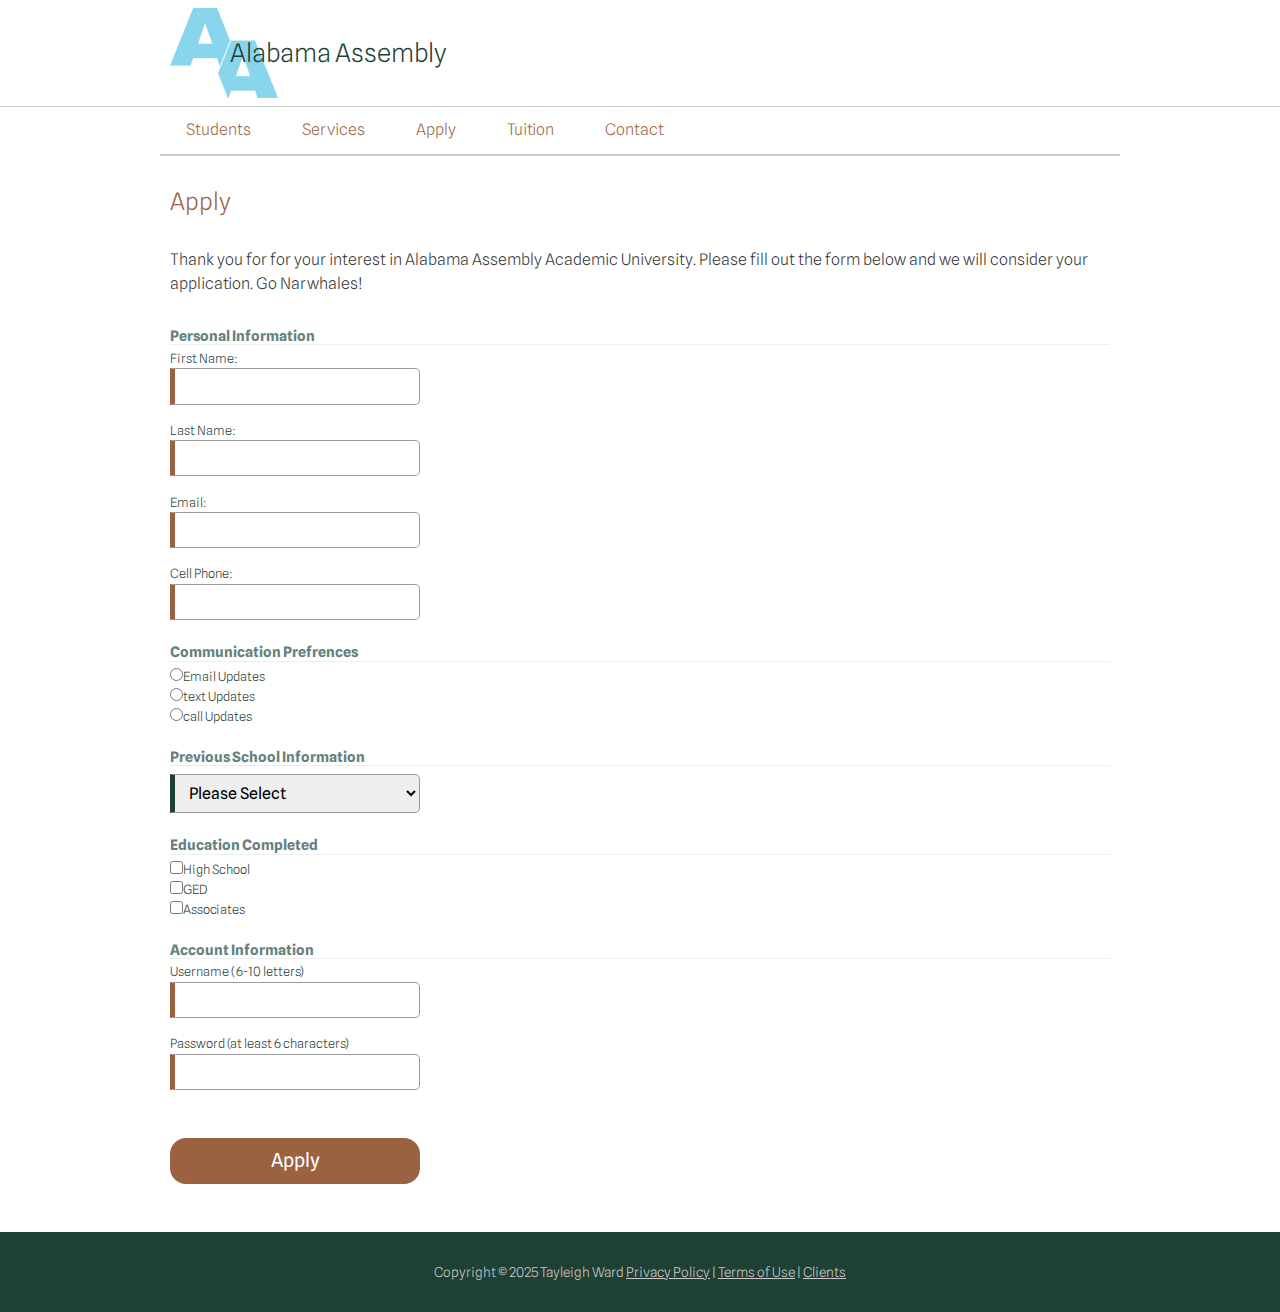
==== index.html @ 357825b6 "everything but fav" ====
<!doctype html>
<html lang="en">

<head>
	<meta charset="utf-8">
	<title>Navigation Example</title>
	<meta name="viewport" content="width=device-width, initial-scale=1">
	<link rel="stylesheet" type="text/css" media="screen" href="css/styles.min.css">

<!-- Google Font -->
    <link rel="preconnect" href="https://fonts.googleapis.com">
    <link rel="preconnect" href="https://fonts.gstatic.com" crossorigin>
    <link href="https://fonts.googleapis.com/css2?family=Spline+Sans:wght@300;500&display=swap" rel="stylesheet">

    <link rel="apple-touch-icon" sizes="180x180" href="apple-touch-icon.png">
    <link rel="icon" type="image/png" sizes="32x32" href="favicon-32x32.png">
    <link rel="icon" type="image/png" sizes="16x16" href="favicon-16x16.png">
    <link rel="manifest" href="site.webmanifest">
</head>

<body>
<div id="headerWrapper">
	<header id="top">
        
        <img src="images/logo1x.png" alt="logo">
	
		<span>Alabama Assembly</span>
        <a href="#navlinks">&#9776;</a>
	</header>
</div><!-- end header wrapper -->

    
    
<div id="navWrapper">
    <nav id="navlinks">
        <a href="#top">&#10005</a>
        <ul>
            <li><a href="#">Students</a></li>
            <li><a href="#">Services</a></li>
            <li class="active"><a href="#">Apply</a></li>
            <li><a href="#">Tuition</a></li>
            <li><a href="#">Contact</a></li>
        </ul>
    </nav>
</div> <!-- end nav wrapper -->

<div id="mainWrapper">
    <main>

        <h1>Apply</h1>
        <p>Thank you for for your interest in Alabama Assembly Academic University. Please fill out the form below and we will consider your application. Go Narwhales!</p>
      
        <form method="GET" action="thanks.html" class="my-form" autocomplete="on">
            <h3>Personal Information</h3>
            <label>First Name: <input type="text" name="fname" autocomplete="given-name" required title="First Name here"></label>

            <label>Last Name: <input type="text" name="lname" autocomplete="family-name" required title="Last Name here"></label>

            <label>Email: <input type="email" name="email" autocomplete="email" required title="example@email.com"></label>
            
            <label>Cell Phone: <input type="tel" name="phone" autocomplete="tel" required title="000-000-0000"></label>

            <h3>Communication Prefrences</h3>
            <label><input type="radio" name="comunicate" value="email">Email Updates</label>
            <label><input type="radio" name="comunicate" value="text">text Updates</label>
            <label><input type="radio" name="comunicate" value="call">call Updates</label>

            <h3>Previous School Information</h3>
            <label>
                <select name="school">
                    <option value="no selection made">Please Select</option>
                    <option value="CC">Community College</option>
                    <option value="4year">4 Year Univeristy</option>
                    <option value="Trade">Trade school</option>
                    <option value="hs">high school</option>
                    <option value="none">none</option>

                </select>
            </label>

            <h3>Education Completed</h3>
            <label><input type="checkbox" name="hs complete">High School</label>
            <label><input type="checkbox" name="ged">GED</label>
            <label><input type="checkbox" name="AS">Associates</label>



            <h3>Account Information</h3>
            <label>Username (6-10 letters)<input type="text" required pattern="[A-Za-z]{6,10}" title="Username (6-10 letters)"></label>

            <label>Password (at least 6 characters)<input type="password" required minlength="6" title="Password" name="password"></label>

            <input type="submit" value="Apply">
        </form>

    </main>
</div><!-- end main wrapper -->
    
<div id="footerWrapper">
    <footer>
        <p>Copyright &copy; 2025 Tayleigh Ward 
            <a href="#">Privacy Policy</a> | <a href="#">Terms of Use</a> | <a href="#">Clients</a></p>
    </footer>
</div> <!-- end footer wrapper -->
   
</body>
</html>
---- css/styles.min.css ----
/*! normalize.css v8.0.1 | MIT License | github.com/necolas/normalize.css */html{line-height:1.15;-webkit-text-size-adjust:100%}body{margin:0}main{display:block}h1{font-size:2em;margin:.67em 0}hr{box-sizing:content-box;height:0;overflow:visible}pre{font-family:monospace,monospace;font-size:1em}a{background-color:rgba(0,0,0,0)}abbr[title]{border-bottom:none;text-decoration:underline;-webkit-text-decoration:underline dotted;text-decoration:underline dotted}b,strong{font-weight:bolder}code,kbd,samp{font-family:monospace,monospace;font-size:1em}small{font-size:80%}sub,sup{font-size:75%;line-height:0;position:relative;vertical-align:baseline}sub{bottom:-0.25em}sup{top:-0.5em}img{border-style:none}button,input,optgroup,select,textarea{font-family:inherit;font-size:100%;line-height:1.15;margin:0}button,input{overflow:visible}button,select{text-transform:none}button::-moz-focus-inner,[type=button]::-moz-focus-inner,[type=reset]::-moz-focus-inner,[type=submit]::-moz-focus-inner{border-style:none;padding:0}button:-moz-focusring,[type=button]:-moz-focusring,[type=reset]:-moz-focusring,[type=submit]:-moz-focusring{outline:1px dotted ButtonText}fieldset{padding:.35em .75em .625em}legend{box-sizing:border-box;color:inherit;display:table;max-width:100%;padding:0;white-space:normal}progress{vertical-align:baseline}textarea{overflow:auto}[type=checkbox],[type=radio]{box-sizing:border-box;padding:0}[type=number]::-webkit-inner-spin-button,[type=number]::-webkit-outer-spin-button{height:auto}[type=search]{outline-offset:-2px}[type=search]::-webkit-search-decoration{-webkit-appearance:none}::-webkit-file-upload-button{-webkit-appearance:button;font:inherit}details{display:block}summary{display:list-item}template{display:none}[hidden]{display:none}html{-webkit-text-size-adjust:100%;-ms-text-size-adjust:100%}*{box-sizing:border-box}body{font-family:"Spline Sans",sans-serif;font-weight:300;min-width:320px;display:grid}#headerWrapper{border-bottom:1px solid #ccc}header{display:grid;grid-template-columns:50px auto 44px;-moz-column-gap:10px;column-gap:10px;align-items:center;padding:.5rem 10px}header span{font-size:1.6rem;font-weight:300;color:#1f4034}#navWrapper{grid-row-start:4}#top a,#navlinks>a{display:block;text-align:right;font-size:1.6rem;height:44px;text-decoration:none;color:#333}#top a{font-size:2rem}#navlinks>a{padding:15px 13px 0 0}nav{height:100vh}nav ul{list-style-type:none;margin:0;padding:0}nav li a{display:block;color:#1f4034;padding:.9rem 2vw;text-decoration:none;text-align:right;border-bottom:1px solid #ccc}nav li a{color:#9b6241}main h1{padding:1rem 10px .5rem 10px;font-size:1.5rem;color:#9b6241;font-weight:300}main p{padding:.5rem 10px;color:#333;line-height:150%}.my-form{margin:1rem 10px}.my-form label{display:block;font-size:.8rem;color:#1f4034;padding-top:.2rem}.my-form h3{font-size:.9rem;color:#64817d;margin:1.5rem 0 .2rem 0;border-bottom:1px solid #eee}.my-form input[type=text],.my-form input[type=tel],.my-form input[type=number],.my-form input[type=email],.my-form input[type=password],.my-form select{display:block;margin:.1rem 0 1rem 0;border:1px solid #999;border-radius:0px 5px 5px 0px;border-left-width:5px;border-left-color:#1f4034;font-size:1rem;width:250px;padding:.5rem 10px}.my-form input:required{border-left-color:#9b6241}.my-form input:focus{border-left-color:#64817d}.my-form input:required:valid{border-left-color:#1f4034}.my-form input[type=submit]{border:none;background-color:#9b6241;color:#fff;border-radius:1rem;padding:.75rem 1.5rem;margin:2rem 0;width:250px;font-size:1.2rem;-webkit-appearance:none;-moz-appearance:none;appearance:none}#footerWrapper{background-color:#1f4034}footer{font-size:.85rem;padding:1rem 10px;color:#ccc;text-align:center;line-height:150%}footer a{color:#ccc}@media only screen and (min-width: 35rem){body{display:block}#top a,#navlinks>a{display:none}nav{height:auto;border-bottom:2px solid #ccc}nav ul{display:flex}nav li a{border:none}nav li a:hover{background-color:#eee}}@media only screen and (min-width: 64rem){header,nav,main{max-width:960px;margin:auto}}
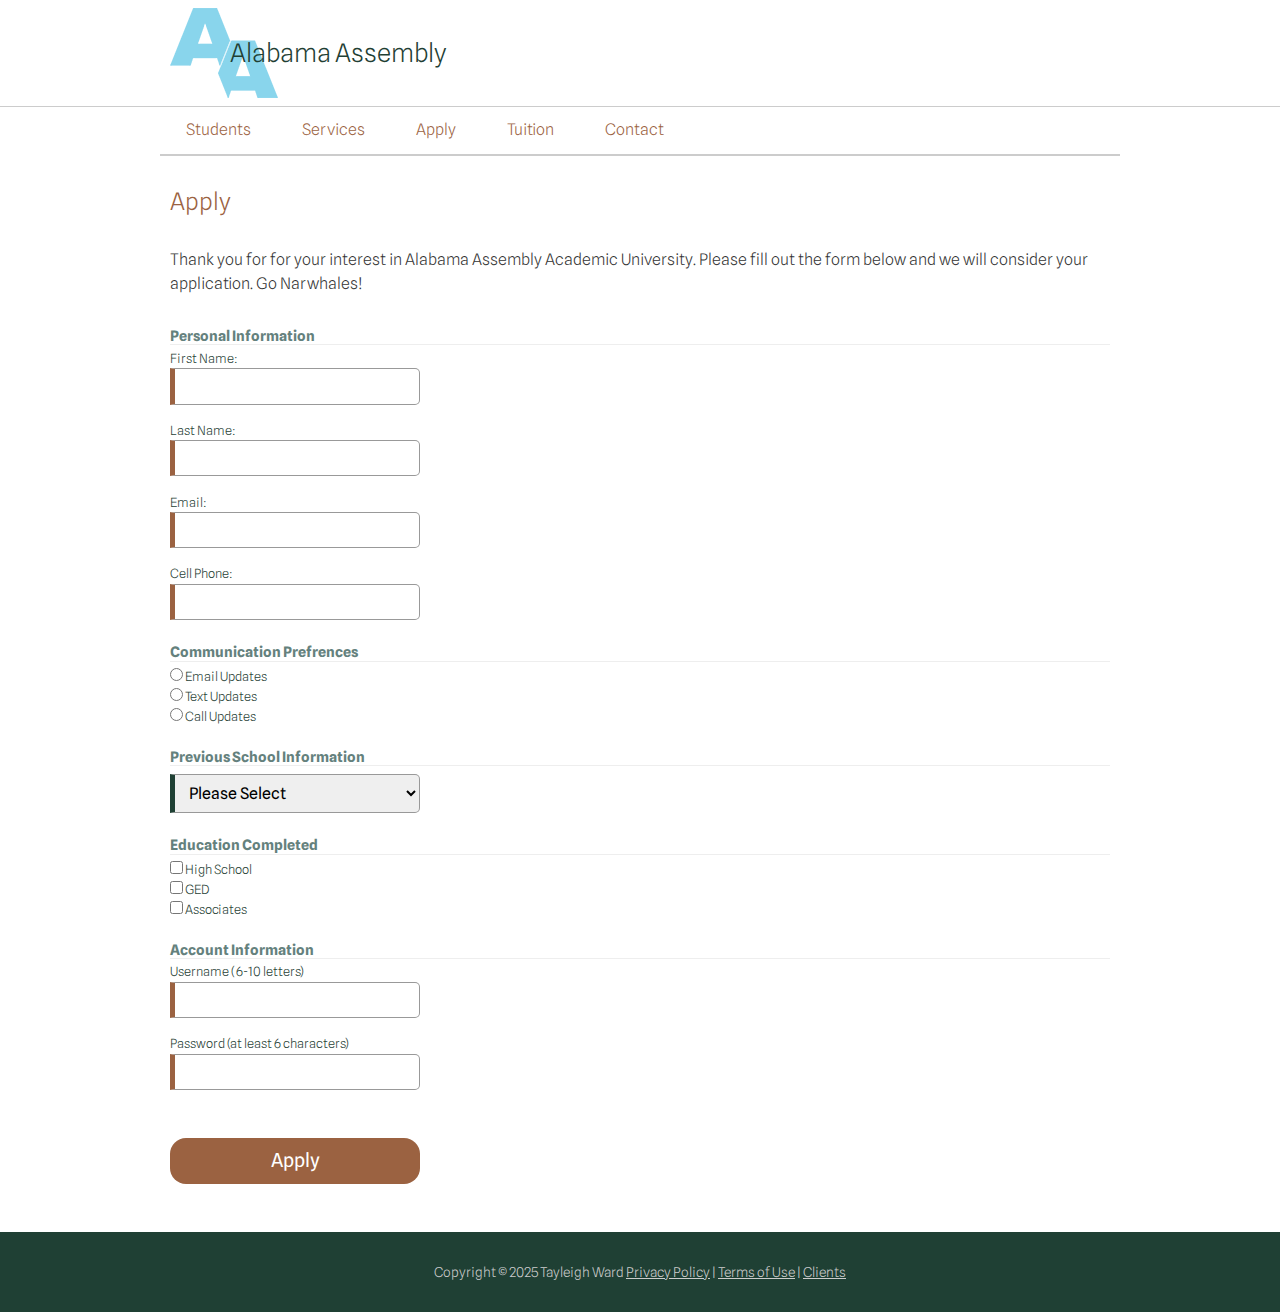
==== commit 720b9208: "Update index.html" ====
--- a/index.html
+++ b/index.html
@@ -61,9 +61,9 @@
             <label>Cell Phone: <input type="tel" name="phone" autocomplete="tel" required title="000-000-0000"></label>
 
             <h3>Communication Prefrences</h3>
-            <label><input type="radio" name="comunicate" value="email">Email Updates</label>
-            <label><input type="radio" name="comunicate" value="text">text Updates</label>
-            <label><input type="radio" name="comunicate" value="call">call Updates</label>
+            <label><input type="radio" name="comunicate" value="email"> Email Updates</label>
+            <label><input type="radio" name="comunicate" value="text"> Text Updates</label>
+            <label><input type="radio" name="comunicate" value="call"> Call Updates</label>
 
             <h3>Previous School Information</h3>
             <label>
@@ -79,9 +79,9 @@
             </label>
 
             <h3>Education Completed</h3>
-            <label><input type="checkbox" name="hs complete">High School</label>
-            <label><input type="checkbox" name="ged">GED</label>
-            <label><input type="checkbox" name="AS">Associates</label>
+            <label><input type="checkbox" name="hs complete"> High School</label>
+            <label><input type="checkbox" name="ged"> GED</label>
+            <label><input type="checkbox" name="AS"> Associates</label>
 
 
 
@@ -104,4 +104,4 @@
 </div> <!-- end footer wrapper -->
    
 </body>
-</html> +</html> 
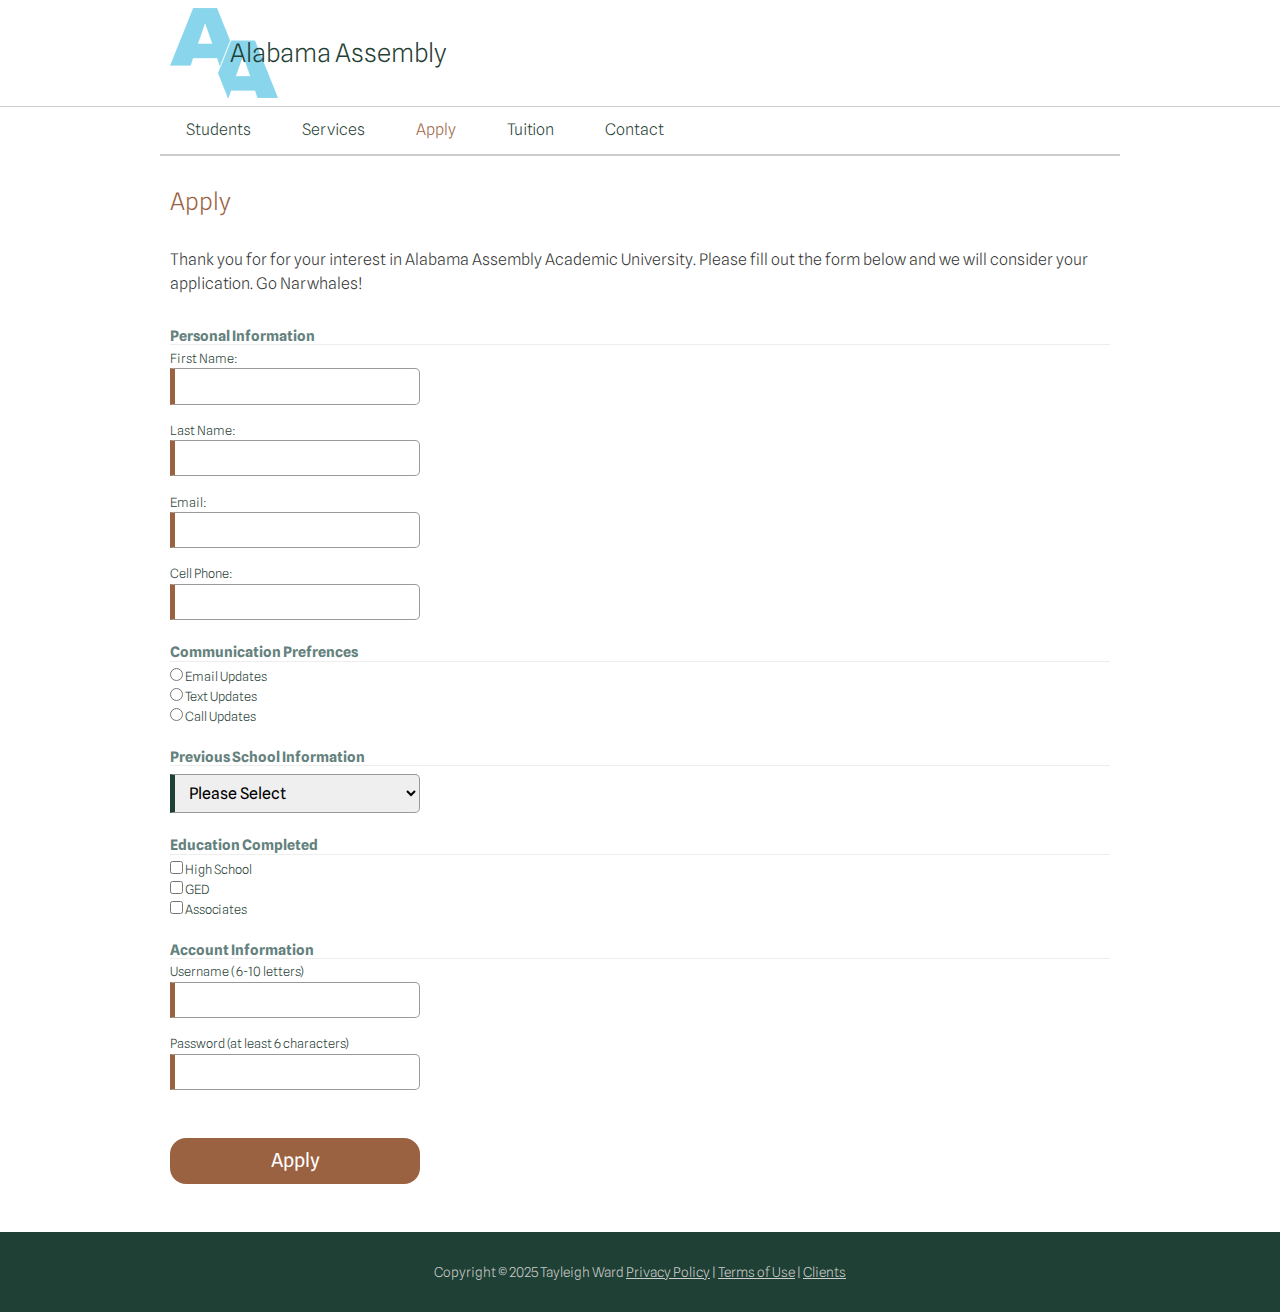
==== commit a0567365: "plz fix it" ====
--- a/index.html
+++ b/index.html
@@ -104,4 +104,4 @@
 </div> <!-- end footer wrapper -->
    
 </body>
-</html> 
+</html> --- a/css/styles.min.css
+++ b/css/styles.min.css
@@ -1 +1 @@
-/*! normalize.css v8.0.1 | MIT License | github.com/necolas/normalize.css */html{line-height:1.15;-webkit-text-size-adjust:100%}body{margin:0}main{display:block}h1{font-size:2em;margin:.67em 0}hr{box-sizing:content-box;height:0;overflow:visible}pre{font-family:monospace,monospace;font-size:1em}a{background-color:rgba(0,0,0,0)}abbr[title]{border-bottom:none;text-decoration:underline;-webkit-text-decoration:underline dotted;text-decoration:underline dotted}b,strong{font-weight:bolder}code,kbd,samp{font-family:monospace,monospace;font-size:1em}small{font-size:80%}sub,sup{font-size:75%;line-height:0;position:relative;vertical-align:baseline}sub{bottom:-0.25em}sup{top:-0.5em}img{border-style:none}button,input,optgroup,select,textarea{font-family:inherit;font-size:100%;line-height:1.15;margin:0}button,input{overflow:visible}button,select{text-transform:none}button::-moz-focus-inner,[type=button]::-moz-focus-inner,[type=reset]::-moz-focus-inner,[type=submit]::-moz-focus-inner{border-style:none;padding:0}button:-moz-focusring,[type=button]:-moz-focusring,[type=reset]:-moz-focusring,[type=submit]:-moz-focusring{outline:1px dotted ButtonText}fieldset{padding:.35em .75em .625em}legend{box-sizing:border-box;color:inherit;display:table;max-width:100%;padding:0;white-space:normal}progress{vertical-align:baseline}textarea{overflow:auto}[type=checkbox],[type=radio]{box-sizing:border-box;padding:0}[type=number]::-webkit-inner-spin-button,[type=number]::-webkit-outer-spin-button{height:auto}[type=search]{outline-offset:-2px}[type=search]::-webkit-search-decoration{-webkit-appearance:none}::-webkit-file-upload-button{-webkit-appearance:button;font:inherit}details{display:block}summary{display:list-item}template{display:none}[hidden]{display:none}html{-webkit-text-size-adjust:100%;-ms-text-size-adjust:100%}*{box-sizing:border-box}body{font-family:"Spline Sans",sans-serif;font-weight:300;min-width:320px;display:grid}#headerWrapper{border-bottom:1px solid #ccc}header{display:grid;grid-template-columns:50px auto 44px;-moz-column-gap:10px;column-gap:10px;align-items:center;padding:.5rem 10px}header span{font-size:1.6rem;font-weight:300;color:#1f4034}#navWrapper{grid-row-start:4}#top a,#navlinks>a{display:block;text-align:right;font-size:1.6rem;height:44px;text-decoration:none;color:#333}#top a{font-size:2rem}#navlinks>a{padding:15px 13px 0 0}nav{height:100vh}nav ul{list-style-type:none;margin:0;padding:0}nav li a{display:block;color:#1f4034;padding:.9rem 2vw;text-decoration:none;text-align:right;border-bottom:1px solid #ccc}nav li a{color:#9b6241}main h1{padding:1rem 10px .5rem 10px;font-size:1.5rem;color:#9b6241;font-weight:300}main p{padding:.5rem 10px;color:#333;line-height:150%}.my-form{margin:1rem 10px}.my-form label{display:block;font-size:.8rem;color:#1f4034;padding-top:.2rem}.my-form h3{font-size:.9rem;color:#64817d;margin:1.5rem 0 .2rem 0;border-bottom:1px solid #eee}.my-form input[type=text],.my-form input[type=tel],.my-form input[type=number],.my-form input[type=email],.my-form input[type=password],.my-form select{display:block;margin:.1rem 0 1rem 0;border:1px solid #999;border-radius:0px 5px 5px 0px;border-left-width:5px;border-left-color:#1f4034;font-size:1rem;width:250px;padding:.5rem 10px}.my-form input:required{border-left-color:#9b6241}.my-form input:focus{border-left-color:#64817d}.my-form input:required:valid{border-left-color:#1f4034}.my-form input[type=submit]{border:none;background-color:#9b6241;color:#fff;border-radius:1rem;padding:.75rem 1.5rem;margin:2rem 0;width:250px;font-size:1.2rem;-webkit-appearance:none;-moz-appearance:none;appearance:none}#footerWrapper{background-color:#1f4034}footer{font-size:.85rem;padding:1rem 10px;color:#ccc;text-align:center;line-height:150%}footer a{color:#ccc}@media only screen and (min-width: 35rem){body{display:block}#top a,#navlinks>a{display:none}nav{height:auto;border-bottom:2px solid #ccc}nav ul{display:flex}nav li a{border:none}nav li a:hover{background-color:#eee}}@media only screen and (min-width: 64rem){header,nav,main{max-width:960px;margin:auto}}+/*! normalize.css v8.0.1 | MIT License | github.com/necolas/normalize.css */html{line-height:1.15;-webkit-text-size-adjust:100%}body{margin:0}main{display:block}h1{font-size:2em;margin:.67em 0}hr{box-sizing:content-box;height:0;overflow:visible}pre{font-family:monospace,monospace;font-size:1em}a{background-color:rgba(0,0,0,0)}abbr[title]{border-bottom:none;text-decoration:underline;-webkit-text-decoration:underline dotted;text-decoration:underline dotted}b,strong{font-weight:bolder}code,kbd,samp{font-family:monospace,monospace;font-size:1em}small{font-size:80%}sub,sup{font-size:75%;line-height:0;position:relative;vertical-align:baseline}sub{bottom:-0.25em}sup{top:-0.5em}img{border-style:none}button,input,optgroup,select,textarea{font-family:inherit;font-size:100%;line-height:1.15;margin:0}button,input{overflow:visible}button,select{text-transform:none}button::-moz-focus-inner,[type=button]::-moz-focus-inner,[type=reset]::-moz-focus-inner,[type=submit]::-moz-focus-inner{border-style:none;padding:0}button:-moz-focusring,[type=button]:-moz-focusring,[type=reset]:-moz-focusring,[type=submit]:-moz-focusring{outline:1px dotted ButtonText}fieldset{padding:.35em .75em .625em}legend{box-sizing:border-box;color:inherit;display:table;max-width:100%;padding:0;white-space:normal}progress{vertical-align:baseline}textarea{overflow:auto}[type=checkbox],[type=radio]{box-sizing:border-box;padding:0}[type=number]::-webkit-inner-spin-button,[type=number]::-webkit-outer-spin-button{height:auto}[type=search]{outline-offset:-2px}[type=search]::-webkit-search-decoration{-webkit-appearance:none}::-webkit-file-upload-button{-webkit-appearance:button;font:inherit}details{display:block}summary{display:list-item}template{display:none}[hidden]{display:none}html{-webkit-text-size-adjust:100%;-ms-text-size-adjust:100%}*{box-sizing:border-box}body{font-family:"Spline Sans",sans-serif;font-weight:300;min-width:320px;display:grid}#headerWrapper{border-bottom:1px solid #ccc}header{display:grid;grid-template-columns:50px auto 44px;-moz-column-gap:10px;column-gap:10px;align-items:center;padding:.5rem 10px}header span{font-size:1.6rem;font-weight:300;color:#1f4034}#navWrapper{grid-row-start:4}#top a,#navlinks>a{display:block;text-align:right;font-size:1.6rem;height:44px;text-decoration:none;color:#333}#top a{font-size:2rem}#navlinks>a{padding:15px 13px 0 0}nav{height:100vh}nav ul{list-style-type:none;margin:0;padding:0}nav li a{display:block;color:#1f4034;padding:.9rem 2vw;text-decoration:none;text-align:right;border-bottom:1px solid #ccc}nav .active a{color:#9b6241}main h1{padding:1rem 10px .5rem 10px;font-size:1.5rem;color:#9b6241;font-weight:300}main p{padding:.5rem 10px;color:#333;line-height:150%}.my-form{margin:1rem 10px}.my-form label{display:block;font-size:.8rem;color:#1f4034;padding-top:.2rem}.my-form h3{font-size:.9rem;color:#64817d;margin:1.5rem 0 .2rem 0;border-bottom:1px solid #eee}.my-form input[type=text],.my-form input[type=tel],.my-form input[type=number],.my-form input[type=email],.my-form input[type=password],.my-form select{display:block;margin:.1rem 0 1rem 0;border:1px solid #999;border-radius:0px 5px 5px 0px;border-left-width:5px;border-left-color:#1f4034;font-size:1rem;width:250px;padding:.5rem 10px}.my-form input:required{border-left-color:#9b6241}.my-form input:focus{border-left-color:#64817d}.my-form input:required:valid{border-left-color:#1f4034}.my-form input[type=submit]{border:none;background-color:#9b6241;color:#fff;border-radius:1rem;padding:.75rem 1.5rem;margin:2rem 0;width:250px;font-size:1.2rem;-webkit-appearance:none;-moz-appearance:none;appearance:none}#footerWrapper{background-color:#1f4034}footer{font-size:.85rem;padding:1rem 10px;color:#ccc;text-align:center;line-height:150%}footer a{color:#ccc}@media only screen and (min-width: 35rem){body{display:block}#top a,#navlinks>a{display:none}nav{height:auto;border-bottom:2px solid #ccc}nav ul{display:flex}nav li a{border:none}nav li a:hover{background-color:#eee}}@media only screen and (min-width: 64rem){header,nav,main{max-width:960px;margin:auto}}